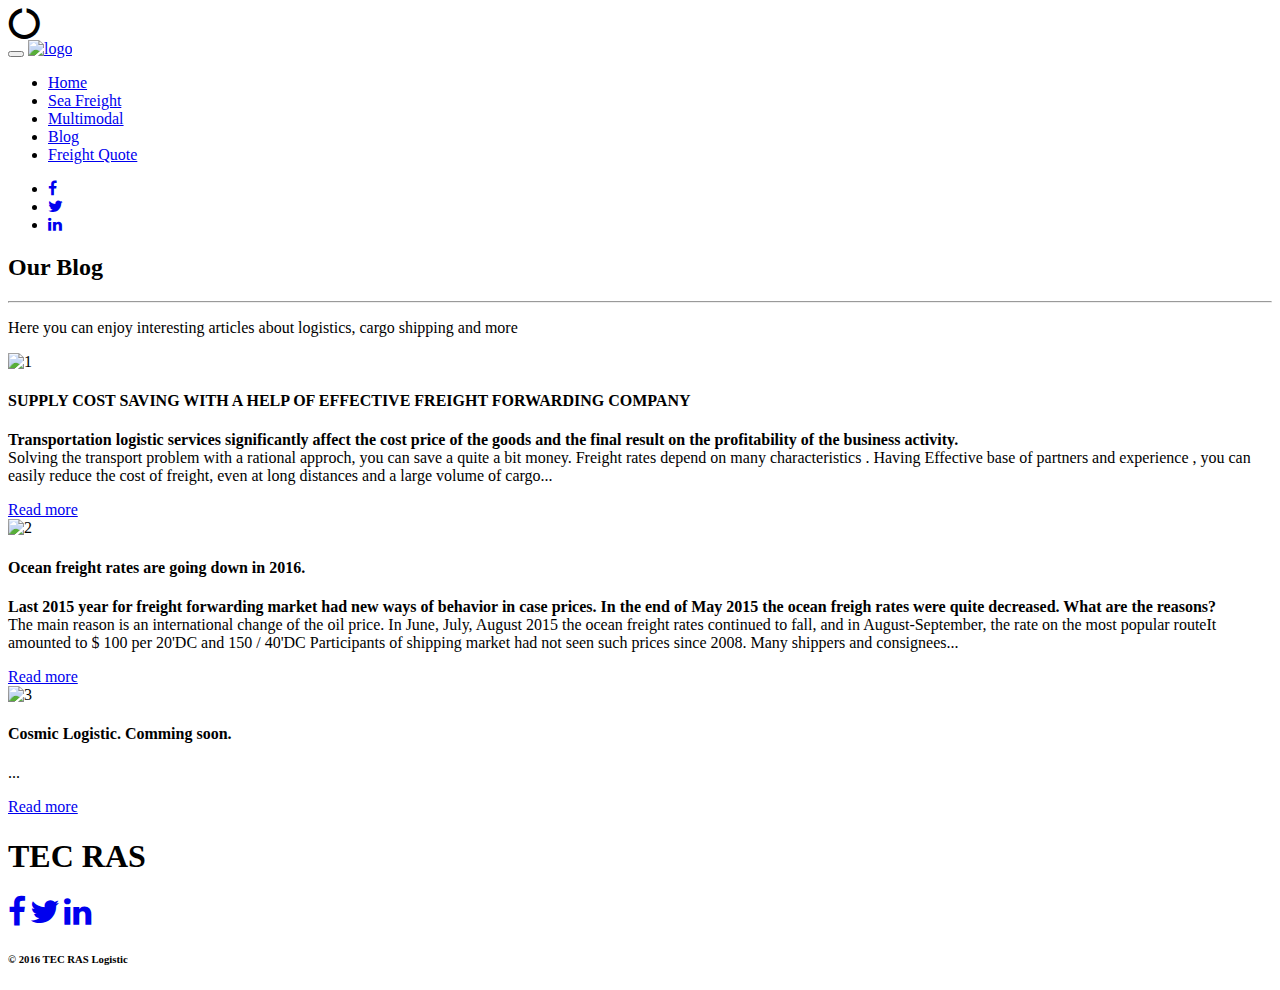
==== blog.html @ 55c176c6 "add new file" ====
<!DOCTYPE html>
<html lang="en">

<head>

    <meta http-equiv="content-type" content="text/html; charset=UTF-8">

    <title>RISE-Multipurpose Html Template</title>

    <meta http-equiv="X-UA-Compatible" content="IE=edge">
    <meta name="viewport" content="width=device-width, initial-scale=1">
    <meta name="description" content="TEC RAS logistic is thinkong about intersting themes of articles about logistics, shipping services, containers, ">
    <meta name="keywords" content="">
    <meta name="author" content="">

    <!-- Bootstrap Css -->
    <link href="bootstrap-assets/css/bootstrap.min.css" rel="stylesheet">

    <!-- Style -->
    <link href="plugins/owl-carousel/owl.carousel.css" rel="stylesheet">
    <link href="plugins/owl-carousel/owl.theme.css" rel="stylesheet">
    <link href="plugins/owl-carousel/owl.transitions.css" rel="stylesheet">
    <link href="plugins/Lightbox/dist/css/lightbox.css" rel="stylesheet">
    <link href="plugins/Icons/et-line-font/style.css" rel="stylesheet">
    <link href="plugins/animate.css/animate.css" rel="stylesheet">
    <link href="css/blog.css" rel="stylesheet">
    <!-- Icons Font -->
    <link rel="stylesheet" href="https://maxcdn.bootstrapcdn.com/font-awesome/4.4.0/css/font-awesome.min.css">
    <!-- HTML5 shim and Respond.js for IE8 support of HTML5 elements and media queries -->
    <!-- WARNING: Respond.js doesn't work if you view the page via file:// -->
    <!--[if lt IE 9]>
      <script src="https://oss.maxcdn.com/html5shiv/3.7.2/html5shiv.min.js"></script>
      <script src="https://oss.maxcdn.com/respond/1.4.2/respond.min.js"></script>
    <![endif]-->

</head>

<body>
    <!-- Preloader
	============================================= -->
    <div class="preloader"><i class="fa fa-circle-o-notch fa-spin fa-2x"></i></div>
    <!-- Header
	============================================= -->
    <section class="main-header">
        <nav class="navbar navbar-default navbar-fixed-top">
            <div class="container">
                <div class="navbar-header">
                    <button type="button" class="navbar-toggle collapsed" data-toggle="collapse" data-target="#bs-example-navbar-collapse-1" aria-expanded="false">
                        <span class="sr-only">Toggle navigation</span>
                        <span class="icon-bar"></span>
                        <span class="icon-bar"></span>
                        <span class="icon-bar"></span>
                    </button>
                    <a class="navbar-brand" href="index.html"><img src="img/logo/tec_kras_small.jpg" class="img-responsive" alt="logo"></a>
                </div>
                <div class="collapse navbar-collapse text-center" id="bs-example-navbar-collapse-1">
                    <div class="col-md-8 col-xs-12 nav-wrap">
                        <ul class="nav navbar-nav">
                            <li><a href="index.html" class="page-scroll">Home</a></li>
                            <li><a href="sea-freight.html" class="page-scroll">Sea Freight</a></li>
                            <li><a href="multimodalfreight.html" class="page-scroll">Multimodal</a></li>
                            <li><a href="blog.html" class="page-scroll">Blog</a></li>
                            <li><a href="freight_quote.html" class="page-scroll">Freight Quote</a></li>
                        </ul>
                    </div>
                    <div class="social-media hidden-sm hidden-xs">
                        <ul class="nav navbar-nav">
                           <li><a href="https://www.facebook.com/www.tecraslogistik.de/?fref=ts"><i class="fa fa-facebook"></i></a></li>
                            <li><a href="#"><i class="fa fa-twitter"></i></a></li>
                            <li><a href="https://www.linkedin.com/company/3254813?trk=tyah&trkInfo=clickedVertical%3Acompany%2CclickedEntityId%3A3254813%2Cidx%3A2-2-3%2CtarId%3A1481417627369%2Ctas%3Atec%20ra"><i class="fa fa-linkedin"></i></a></li>
                        </ul>
                    </div>
                </div>
            </div>
        </nav>
        
    <!-- Some Fune Facts
	============================================= -->
    <section id="team">
        <div class="container">
            <h2>Our Blog</h2>
            <hr class="sep">
            <p>Here you can enjoy interesting articles about logistics, cargo shipping and more</p>
            <div class="row wow fadeInUp" data-wow-delay=".3s">
                <div class="col-md-4">
                    <div class="team">
                        <img class="img-responsive center-block" src="img/logo/coffy.jpg" alt="1">
                        <h4>SUPPLY COST SAVING WITH A HELP OF EFFECTIVE FREIGHT FORWARDING COMPANY</h4>
                        <p><strong>Transportation logistic services significantly affect the cost price of the goods and the final result on the profitability of the business activity.</strong><br>
Solving the transport problem with a rational approch, you can save a quite a bit money. Freight rates depend on many characteristics . Having Effective base of partners and experience , you can easily reduce the cost of freight, even at long distances and a large volume of cargo...</p>
                        <div class="team-social-icons">
                            <a class="btn btn-transparent page-scroll" href="#work-process">Read more</a>
                            
                        </div>
                    </div>
                </div>
                <div class="col-md-4">
                    <div class="team">
                        <img class="img-responsive center-block" src="img/sliders/port3.jpg" alt="2">
                        <h4>Ocean freight rates are going down in 2016.</h4>
                        <p><strong>Last 2015 year for freight forwarding market had new ways of behavior in case prices.
In the end of May 2015 the ocean freigh rates were quite decreased.
What are the reasons?</strong><br>
The main reason is an international change of the oil price.
In June, July, August 2015 the ocean freight rates continued to fall, and in August-September, the rate on the most popular routeIt amounted to $ 100 per 20'DC and 150 / 40'DC
Participants of shipping market had not seen such prices since 2008. Many shippers and consignees... </p>
                        <div class="team-social-icons">
                             <a class="btn btn-transparent page-scroll" href="#work-process">Read more</a>
                        </div>
                    </div>
                </div>
                <div class="col-md-4">
                    <div class="team">
                        <img class="img-responsive center-block" src="img/team/cosmic.jpg" alt="3">
                        <h4>Cosmic Logistic. Comming soon.</h4>
                        <p>...</p>
                        <div class="team-social-icons">
                             <a class="btn btn-transparent page-scroll" href="#work-process">Read more</a>
                        </div>
                    </div>
                </div>
            </div>
        </div>
    </section>
  
    <!-- Footer
	============================================= -->
    <footer>
        <div class="container">
            <h1>TEC RAS</h1>
            <div class="social">
                <a href="https://www.facebook.com/www.tecraslogistik.de/?fref=ts"><i class="fa fa-facebook fa-2x"></i></a>
                            <a href="#"><i class="fa fa-twitter fa-2x"></i></a>
                            <a href="https://www.linkedin.com/company/3254813?trk=tyah&trkInfo=clickedVertical%3Acompany%2CclickedEntityId%3A3254813%2Cidx%3A2-2-3%2CtarId%3A1481417627369%2Ctas%3Atec%20ra"><i class="fa fa-linkedin fa-2x"></i></a>
            </div>
            <h6>&copy; 2016 TEC RAS Logistic</h6>
        </div>
    </footer>
    <!-- jQuery (necessary for Bootstrap's JavaScript plugins) -->
    <script src="https://ajax.googleapis.com/ajax/libs/jquery/1.11.3/jquery.min.js"></script>
    <!-- Include all compiled plugins (below), or include individual files as needed -->
    <script src="bootstrap-assets/js/bootstrap.min.js"></script>
    <script src="js/custom.js"></script>
    <!-- JS PLUGINS -->
    <script src="plugins/owl-carousel/owl.carousel.min.js"></script>
    <script src="js/jquery.easing.min.js"></script>
    <script src="plugins/waypoints/jquery.waypoints.min.js"></script>
    <script src="plugins/countTo/jquery.countTo.js"></script>
    <script src="plugins/inview/jquery.inview.min.js"></script>
    <script src="plugins/Lightbox/dist/js/lightbox.min.js"></script>
    <script src="plugins/WOW/dist/wow.min.js"></script>
    <!-- GOOGLE MAP -->
    <script src="https://maps.googleapis.com/maps/api/js"></script>
</body>

</html>
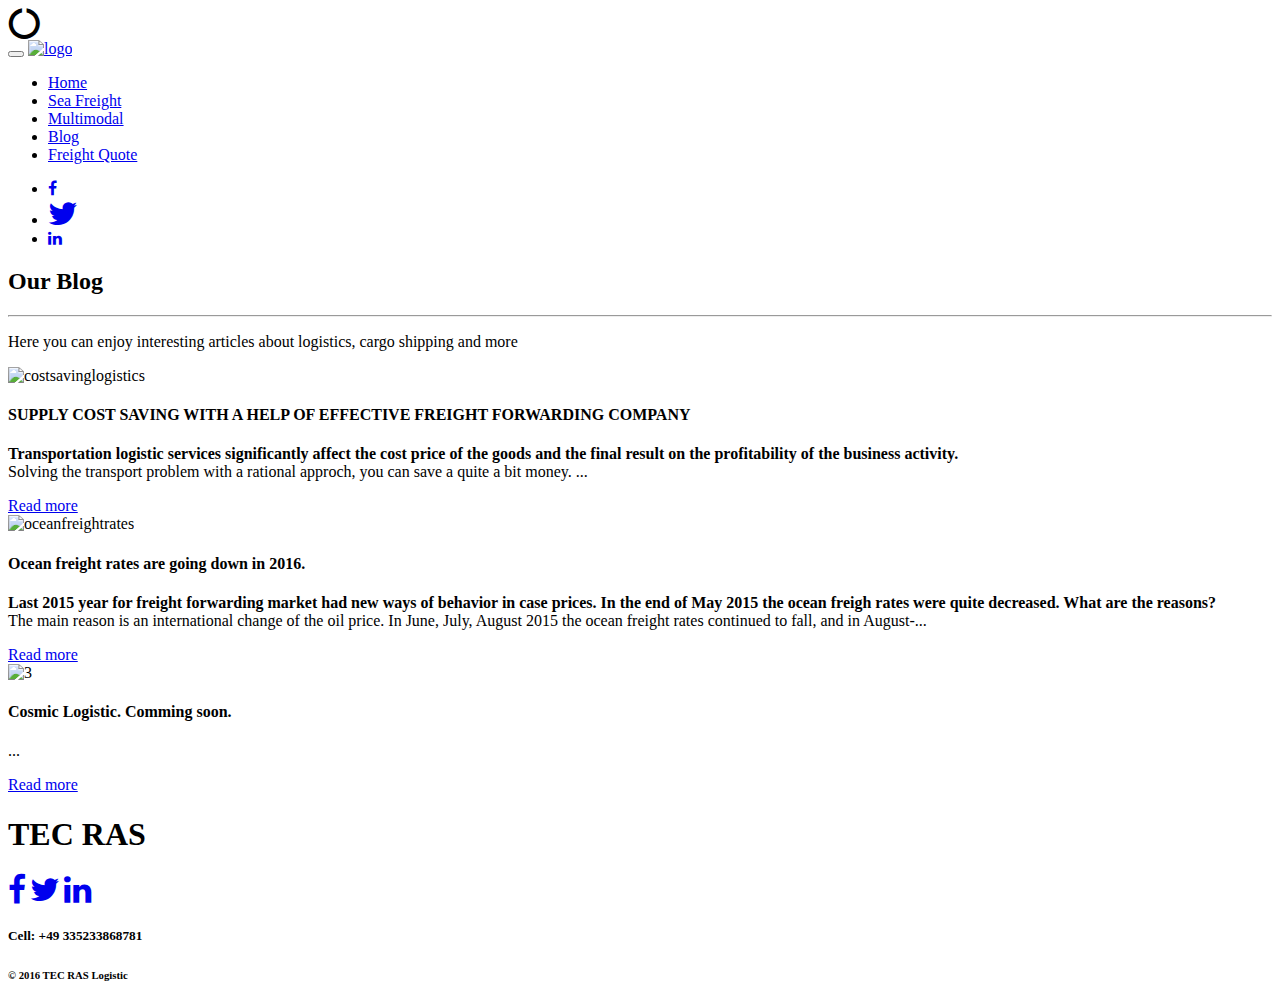
==== commit 08b92790: "add new file" ====
--- a/blog.html
+++ b/blog.html
@@ -5,13 +5,17 @@
 
     <meta http-equiv="content-type" content="text/html; charset=UTF-8">
 
-    <title>RISE-Multipurpose Html Template</title>
+    <title>Freight Forwarding Articles. Blog TEC RAS</title>
 
     <meta http-equiv="X-UA-Compatible" content="IE=edge">
     <meta name="viewport" content="width=device-width, initial-scale=1">
     <meta name="description" content="TEC RAS logistic is thinkong about intersting themes of articles about logistics, shipping services, containers, ">
     <meta name="keywords" content="">
     <meta name="author" content="">
+    
+    <!-- Favicons
+    ================================================== -->
+    <link rel="shortcut icon" href="img/favicon.ico" type="image/x-icon">
 
     <!-- Bootstrap Css -->
     <link href="bootstrap-assets/css/bootstrap.min.css" rel="stylesheet">
@@ -66,7 +70,7 @@
                     <div class="social-media hidden-sm hidden-xs">
                         <ul class="nav navbar-nav">
                            <li><a href="https://www.facebook.com/www.tecraslogistik.de/?fref=ts"><i class="fa fa-facebook"></i></a></li>
-                            <li><a href="#"><i class="fa fa-twitter"></i></a></li>
+                            <li><a href="https://twitter.com/TEC_RASLogistic?lang=ru"><i class="fa fa-twitter fa-2x"></i></a></li>
                             <li><a href="https://www.linkedin.com/company/3254813?trk=tyah&trkInfo=clickedVertical%3Acompany%2CclickedEntityId%3A3254813%2Cidx%3A2-2-3%2CtarId%3A1481417627369%2Ctas%3Atec%20ra"><i class="fa fa-linkedin"></i></a></li>
                         </ul>
                     </div>
@@ -78,16 +82,16 @@
 	============================================= -->
     <section id="team">
         <div class="container">
-            <h2>Our Blog</h2>
+            <h2>Our <strong>Blog</strong></h2>
             <hr class="sep">
             <p>Here you can enjoy interesting articles about logistics, cargo shipping and more</p>
             <div class="row wow fadeInUp" data-wow-delay=".3s">
                 <div class="col-md-4">
                     <div class="team">
-                        <img class="img-responsive center-block" src="img/logo/coffy.jpg" alt="1">
+                        <img class="img-responsive center-block" src="img/team/main3.jpg" alt="costsavinglogistics">
                         <h4>SUPPLY COST SAVING WITH A HELP OF EFFECTIVE FREIGHT FORWARDING COMPANY</h4>
                         <p><strong>Transportation logistic services significantly affect the cost price of the goods and the final result on the profitability of the business activity.</strong><br>
-Solving the transport problem with a rational approch, you can save a quite a bit money. Freight rates depend on many characteristics . Having Effective base of partners and experience , you can easily reduce the cost of freight, even at long distances and a large volume of cargo...</p>
+Solving the transport problem with a rational approch, you can save a quite a bit money. ...</p>
                         <div class="team-social-icons">
                             <a class="btn btn-transparent page-scroll" href="#work-process">Read more</a>
                             
@@ -96,14 +100,13 @@
                 </div>
                 <div class="col-md-4">
                     <div class="team">
-                        <img class="img-responsive center-block" src="img/sliders/port3.jpg" alt="2">
+                        <img class="img-responsive center-block" src="img/team/cont.jpg" alt="oceanfreightrates">
                         <h4>Ocean freight rates are going down in 2016.</h4>
                         <p><strong>Last 2015 year for freight forwarding market had new ways of behavior in case prices.
 In the end of May 2015 the ocean freigh rates were quite decreased.
 What are the reasons?</strong><br>
 The main reason is an international change of the oil price.
-In June, July, August 2015 the ocean freight rates continued to fall, and in August-September, the rate on the most popular routeIt amounted to $ 100 per 20'DC and 150 / 40'DC
-Participants of shipping market had not seen such prices since 2008. Many shippers and consignees... </p>
+In June, July, August 2015 the ocean freight rates continued to fall, and in August-... </p>
                         <div class="team-social-icons">
                              <a class="btn btn-transparent page-scroll" href="#work-process">Read more</a>
                         </div>
@@ -130,9 +133,10 @@
             <h1>TEC RAS</h1>
             <div class="social">
                 <a href="https://www.facebook.com/www.tecraslogistik.de/?fref=ts"><i class="fa fa-facebook fa-2x"></i></a>
-                            <a href="#"><i class="fa fa-twitter fa-2x"></i></a>
+                            <a href="https://twitter.com/TEC_RASLogistic?lang=ru"><i class="fa fa-twitter fa-2x"></i></a>
                             <a href="https://www.linkedin.com/company/3254813?trk=tyah&trkInfo=clickedVertical%3Acompany%2CclickedEntityId%3A3254813%2Cidx%3A2-2-3%2CtarId%3A1481417627369%2Ctas%3Atec%20ra"><i class="fa fa-linkedin fa-2x"></i></a>
             </div>
+            <h5>Cell: +49 335233868781</h5>
             <h6>&copy; 2016 TEC RAS Logistic</h6>
         </div>
     </footer>
